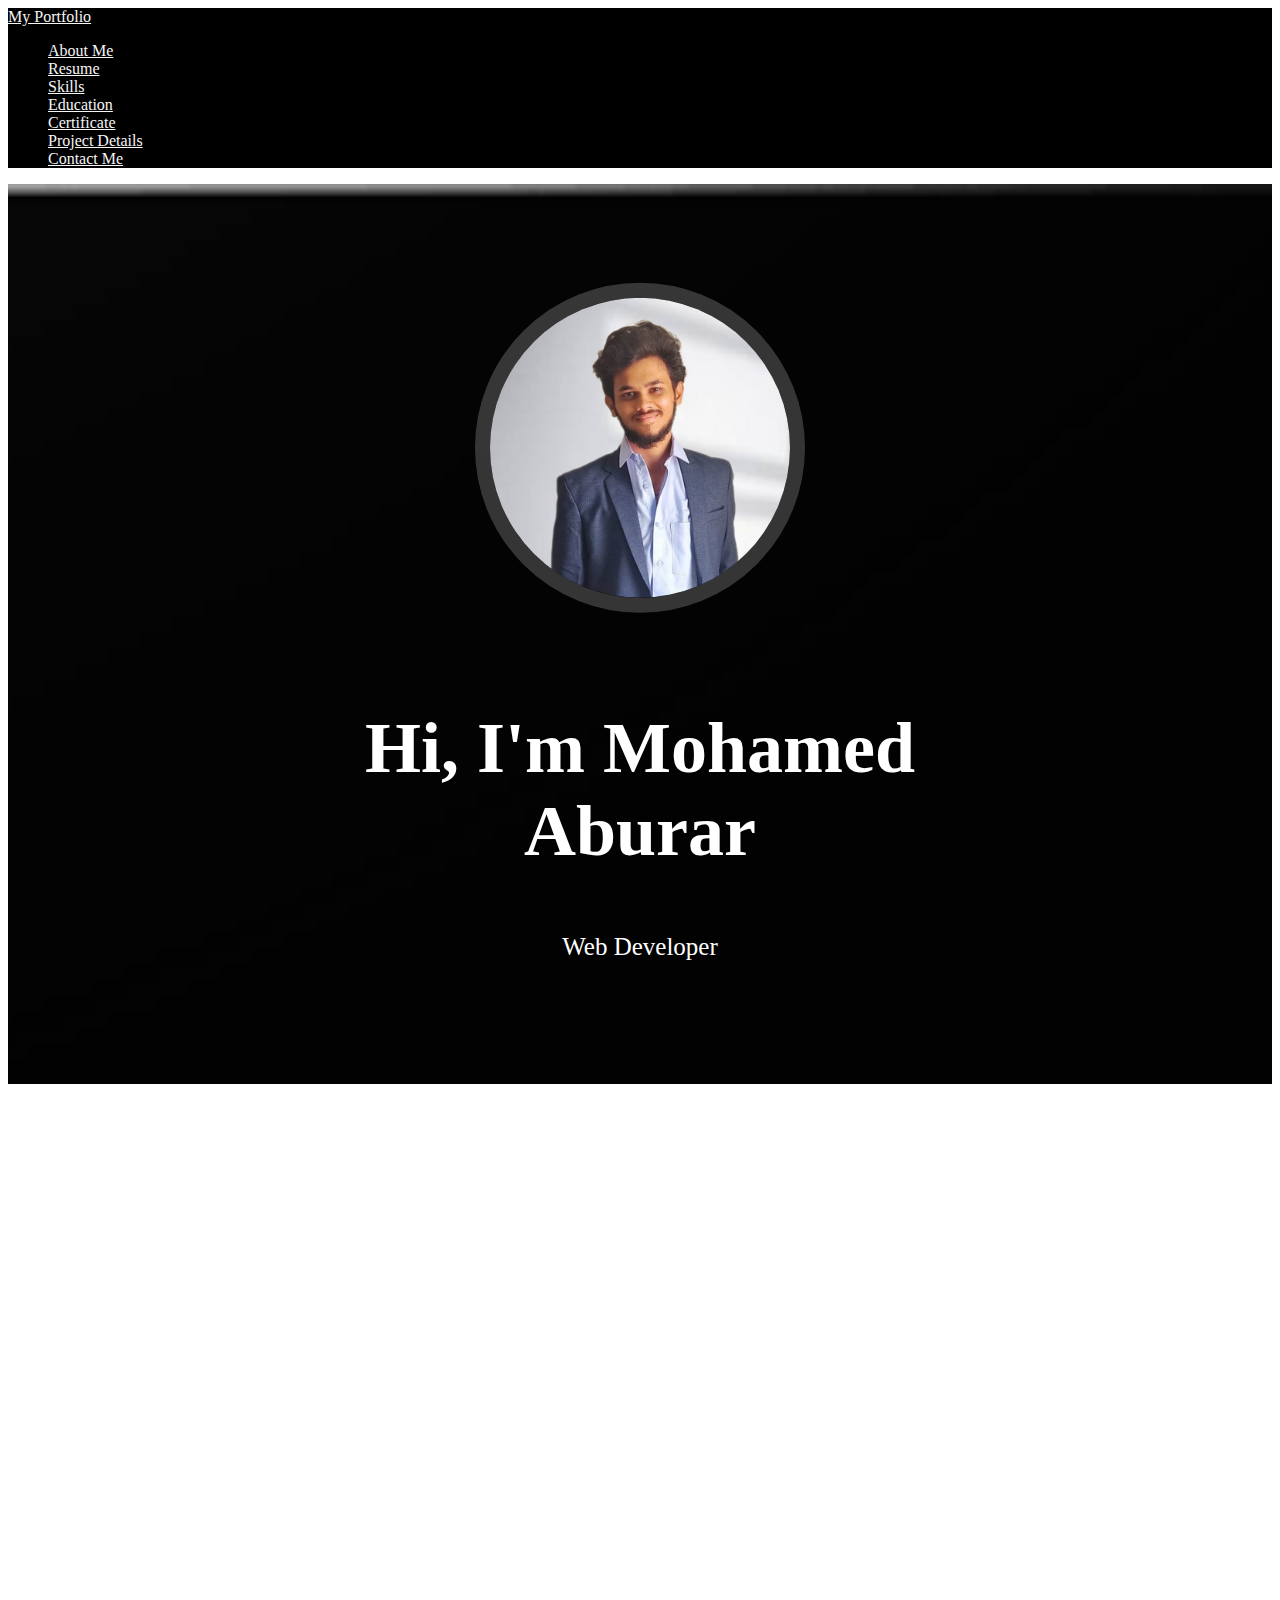
==== index.html @ e406ec16 "Add files via upload" ====
<!DOCTYPE html>
<html lang="en">

<head>
    <meta charset="UTF-8">
    <meta name="viewport" content="width=device-width, initial-scale=1.0">
    <title>My Portfolio</title>
    <link rel="stylesheet" href="./index.css">
    <link href="https://cdn.jsdelivr.net/npm/bootstrap@5.0.2/dist/css/bootstrap.min.css" rel="stylesheet"
        integrity="sha384-EVSTQN3/azprG1Anm3QDgpJLIm9Nao0Yz1ztcQTwFspd3yD65VohhpuuCOmLASjC" crossorigin="anonymous">
    <link rel="icon" href="./Images/Icon.jpg" alt="Icon">
</head>

<body>
    <!-- Nav Bar -->
    <nav class="navbar navbar-expand-lg fixed-top navbarScroll">
        <div class="container">
            <a class="navbar-brand" href="#home">My Portfolio</a>
            <div class="collapse navbar-collapse" id="navbarSupportedContent">
                <ul class="navbar-nav ms-auto">
                    <li class="nav-item">
                        <a class="nav-link" href="#about">About Me</a>
                    </li>
                    <li class="nav-item">
                        <a class="nav-link" href="#resume">Resume</a>
                    </li>
                    <li class="nav-item">
                        <a class="nav-link" href="#skills">Skills</a>
                    </li>
                    <li class="nav-item">
                        <a class="nav-link" href="#education">Education</a>
                    </li>
                    <li class="nav-item">
                        <a class="nav-link" href="#certificate">Certificate</a>
                    </li>
                    <li class="nav-item">
                        <a class="nav-link" href="#project">Project Details</a>
                    </li>
                    <li class="nav-item">
                        <a class="nav-link" href="#contact">Contact Me</a>
                    </li>
                </ul>
            </div>
        </div>
    </nav>

    <!-- Background -->
    <section class="bgimage" id="home">
        <div class="container-fluid">
            <div class="row">
                <div class="col-lg-12 col-md-12 col-sm-12 col-xs-12 hero-text">
                    <div>
                        <img class="img-fluid" src="Images/Profile pic.jpg" alt="Cover pic" />
                    </div>
                    <h2 class="hero_title">Hi, I'm Mohamed Aburar</h2>
                    <p>Web Developer</p>
                </div>
            </div>
        </div>
    </section>

    <!-- About -->
    <section id="about">
        <div class="container mt-4 pt-4">
            <h1 class="text-center">About Me</h1>
            <div class="row mt-4">
                <div class="col-lg-4">
                    <img src="./Images/Profile.jpg" class="imageAboutPage" alt="Profile">
                </div>
                <div class="col-lg-8" id="resume">
                    <p>
                        Hello! I'm<strong> Mohamed Aburar S</strong>, a recent graduate in Bachelor of Engineering in
                        Electrical and Electronics Engineering, Under Anna University. During my academic years, I
                        developed a strong interest in Web developement, which sparked my determination to pursue a
                        career in this dynamic field.
                        I bring fresh perspectives and a solid foundation in <strong>HTML, CSS, Bootstrap, JavaScript,
                            DOM, JQuery, Node.js, Express.js, React.js, PostgreSQL, RESTful API,OAuth and
                            DApps</strong>. I am eager to apply these skills in real-world settings and contribute to
                        innovative projects.
                        My approach to work is characterized by Integrity,adaptability driven by curiosity and a
                        proactive attitude toward problem-solving. I thrive in collaborative environments, where I value
                        teamwork and open communication to achieve shared goals.
                        For the learning side I aiming to stay updated with industry trends and best practices. I am
                        eager to contribute my enthusiasm and dedication to the company. I am open to opportunities that
                        allow me to learn, grow, and make a meaningful impact.
                        Thank you for taking the time to learn about me. I look forward to connecting and exploring how
                        my skills and enthusiasm can contribute to your team's success!</p>
                    <button onclick="downloadPDF()">
                        <p>Resume/CV</p>
                    </button>
                </div>
            </div>
    </section>


    <!-- Services -->
    <section id="skills">
        <div class="container mt-4 pt-4">
            <h1 class="text-center">Skills</h1>
            <div class="skill-set">
                <div class="equip">
                    <div class="process" style="--i:98;--clr:#00ff00;--bg-image:url('./Set/html.webp');">
                        <h3>98<span>%</span></h3>
                        <h4>HTML</h4>
                    </div>
                    <div class="process" style="--i:98;--clr:#00ff00;--bg-image:url('./Set/css.png');">
                        <h3>98<span>%</span></h3>
                        <h4>CSS</h4>
                    </div>
                    <div class="process" style="--i:95;--clr:#00ff00;--bg-image:url('./Set/js.png');">
                        <h3>95<span>%</span></h3>
                        <h4>JavaScript</h4>
                    </div>
                    <div class="process" style="--i:93;--clr:#00ff00;--bg-image:url('./Set/node.png');">
                        <h3>93<span>%</span></h3>
                        <h4>Node.Js</h4>
                    </div>
                    <div class="process" style="--i:93;--clr:#00ff00;--bg-image:url('./Set/express.png');">
                        <h3>93<span>%</span></h3>
                        <h4>Express.Js</h4>
                    </div>
                    <div class="process" style="--i:95;--clr:#00ff00;--bg-image:url('./Set/api.png');">
                        <h3>95<span>%</span></h3>
                        <h4>Rest API</h4>
                    </div>
                    <div class="process" style="--i:96;--clr:#00ff00;--bg-image:url('./Set/sql.png');">
                        <h3>96<span>%</span></h3>
                        <h4>PostgreSQL</h4>
                    </div>
                    <div class="process" style="--i:93;--clr:#00ff00;--bg-image:url('./Set/react.png');">
                        <h3>93<span>%</span></h3>
                        <h4>React.Js</h4>
                    </div>
                    <div class="process" style="--i:91;--clr:#00ff00;--bg-image:url('./Set/dapps.jpg');">
                        <h3>91<span>%</span></h3>
                        <h4>DApps</h4>
                    </div>
                    <div class="process" style="--i:75;--clr:#00ff00;--bg-image:url('./Set/c.png');">
                        <h3>75<span>%</span></h3>
                        <h4>C</h4>
                    </div>
                    <div class="process" style="--i:75;--clr:#00ff00;--bg-image:url('./Set/c++.png');">
                        <h3>75<span>%</span></h3>
                        <h4>C++</h4>
                    </div>
                    <div class="process" style="--i:75;--clr:#00ff00;--bg-image:url('./Set/python.jpg');">
                        <h3>75<span>%</span></h3>
                        <h4>Python</h4>
                    </div>
                </div>
            </div>
        </div>
    </section>

    <!-- Education -->
    <section id="education">
        <div class="container mt-4 pt-4">
            <h1 class="text-center">Education</h1>
            <div class="education-item">
                <h3>Bachelor of Engineering in Electrical and Electronics Engineering</h3>
                <p class="institution">SSM Institute of Engineering and Technology, Under Anna University</p>
                <p class="location">Dindigul, Tamil Nadu, 624 002.</p>
                <p class="dates">September 2020 – June 2024</p>
                <p class="percentage">CGPA: 7.7</p>
            </div>
            <div class="education-item">
                <h3>Higher Secondary School Certificate</h3>
                <p class="institution">St.Mary's Higher Secondary School</p>
                <p class="location">Dindigul, Tamil Nadu, 624 001.</p>
                <p class="dates">June 2019 – April 2020</p>
                <p class="percentage">Percentage: 62%</p>
            </div>
            <div class="education-item">
                <h3>Secondary School Leaving Certificate</h3>
                <p class="institution">St.Mary's Higher Secondary School</p>
                <p class="location">Dindigul, Tamil Nadu, 624 001.</p>
                <p class="dates">June 2017 – April 2018</p>
                <p class="percentage">Percentage: 80%</p>
            </div>
        </div>
    </section>

    <!--Certification-->
    <section id="certificate">
        <div class="container mt-3">
            <h1 class="text-center">Certificates</h1>
            <div class="tab">
                <div class="col-lg-4 mt-4">
                    <div class="card">
                        <div class="card-body">
                            <h4 class="tab-title">Full-Stack Web developement Course</h4>
                            <p class="title-set">Completed frontend and backend courses, including projects, during and
                                after the course.</p>
                        </div>
                    </div>
                </div>
                <div class="col-lg-4 mt-4">
                    <div class="card">
                        <div class="card-body">
                            <h4 class="tab-title"> Octonet Services Private Limited</h4>
                            <p class="title-set">Completed 1 month Web development Intership.</p>
                            <p class="title-set-val">1st March 2024 - 1st April 2024</p>
                        </div>
                    </div>
                </div>
                <div class="col-lg-4 mt-4">
                    <div class="card">
                        <div class="card-body">
                            <h4 class="tab-title">Futurik Technologies</h4>
                            <p class="title-set">Completed 15 days Full Stack development Intership.</p>
                            <p class="title-set-val">1st July 2023 - 15th July 2023</p>
                        </div>
                    </div>
                </div>
                <div class="col-lg-4 mt-4">
                    <div class="card">
                        <div class="card-body">
                            <h4 class="tab-title">Phoenix Softech</h4>
                            <p class="title-set">Completed 15 days Web development using Asp.Net Intership.</p>
                            <p class="title-set-val">27th July 2022 - 6th August 2022</p>
                        </div>
                    </div>
                </div>
                <div class="col-lg-4 mt-4">
                    <div class="card">
                        <div class="card-body">
                            <h4 class="tab-title">Hackathon Program</h4>
                            <p class="title-set">Certified as the 2nd prize winner in the hackathon held on April 9,
                                2022, at SSM Institute of Engineering and Technology</p>
                        </div>
                    </div>
                </div>
            </div>
        </div>
    </section>

    <!-- Project -->
    <section id="project">
        <div class="container mt-3">
            <h1 class="text-center">Project Details</h1>
            <div class="row">
                <div class="col-lg-4 mt-4">
                    <div class="card portfolioContent">
                        <img class="card-img-top" src="./Set/Portfolio.png" alt="portfolio" style="width:100%">
                        <div class="card-body">
                            <h4 class="card-title">Portfolio</h4>
                            <p class="card-text"> HTML, CSS and JavaScript</p>
                            <a href="" class="btn btn-success">Link</a>
                        </div>
                    </div>
                </div>
                <div class="col-lg-4 mt-4">
                    <div class="card portfolioContent">
                        <img class="card-img-top" src="./Set/Youtube Clone.png" alt="youtube-clone" style="width:100%">
                        <div class="card-body">
                            <h4 class="card-title">Youtube Clone:</h4>
                            <p class="card-text">HTML,CSS,DOM,JavaScript and React.Js</p>
                            <a href="https://github.com/MohamedAburar/YouTube-Clone" class="btn btn-success">Link</a>
                        </div>
                    </div>
                </div>
                <div class="col-lg-4 mt-4">
                    <div class="card portfolioContent">
                        <img class="card-img-top" src="./Set/Simon Game.png" alt="Card image" style="width:100%">
                        <div class="card-body">
                            <h4 class="card-title">Simon Game</h4>
                            <p class="card-text">HTML,CSS,JavaScript,Node.Js and Express.Js.</p>
                            <a href="https://github.com/MohamedAburar/Simon-Game" class="btn btn-success">Link</a>
                        </div>
                    </div>
                </div>
                <div class="col-lg-4 mt-4">
                    <div class="card portfolioContent">
                        <img class="card-img-top" src="./Set/QR code.png" alt="Card image" style="width:100%">
                        <div class="card-body">
                            <h4 class="card-title">QR Code Generator</h4>
                            <p class="card-text">HTML,CSS,JavaScript and Node.Js.</p>
                            <a href="https://github.com/MohamedAburar/QR-Scanner" class="btn btn-success">Link</a>
                        </div>
                    </div>
                </div>
                <div class="col-lg-4 mt-4">
                    <div class="card portfolioContent">
                        <img class="card-img-top" src="./Set/Landing Page.png" alt="Card image" style="width:100%">
                        <div class="card-body">
                            <h4 class="card-title">Landing Page:</h4>
                            <p class="card-text">HTML and CSS.</p>
                            <a href="https://github.com/MohamedAburar/Landing-Page" class="btn btn-success">Link</a>
                        </div>
                    </div>
                </div>
                <div class="col-lg-4 mt-4">
                    <div class="card portfolioContent">
                        <img class="card-img-top" src="./Set/To-do List.png" alt="Card image" style="width:100%">
                        <div class="card-body">
                            <h4 class="card-title">To-Do List Maker</h4>
                            <p class="card-text">HTML,CSS,JavaScript and DOM.</p>
                            <a href="https://github.com/MohamedAburar/To-Do-List" class="btn btn-success">Link</a>
                        </div>
                    </div>
                </div>
            </div>
    </section>


    <!-- Contact -->
    <section id="contact">
        <div class="container mt-3 contactContent">
            <h1 class="text-center">Contact Me</h1>
            <div class="row mt-4" id="file">
                <div class="col-lg-6" id="values">
                    <span>
                        <svg xmlns="http://www.w3.org/2000/svg" width="30" height="30" fill="currentColor"
                            class="bi bi-person-rolodex" viewBox="0 0 16 16">
                            <path d="M8 9.05a2.5 2.5 0 1 0 0-5 2.5 2.5 0 0 0 0 5" />
                            <path
                                d="M1 1a1 1 0 0 0-1 1v11a1 1 0 0 0 1 1h.5a.5.5 0 0 0 .5-.5.5.5 0 0 1 1 0 .5.5 0 0 0 .5.5h9a.5.5 0 0 0 .5-.5.5.5 0 0 1 1 0 .5.5 0 0 0 .5.5h.5a1 1 0 0 0 1-1V3a1 1 0 0 0-1-1H6.707L6 1.293A1 1 0 0 0 5.293 1zm0 1h4.293L6 2.707A1 1 0 0 0 6.707 3H15v10h-.085a1.5 1.5 0 0 0-2.4-.63C11.885 11.223 10.554 10 8 10c-2.555 0-3.886 1.224-4.514 2.37a1.5 1.5 0 0 0-2.4.63H1z" />
                        </svg>
                        <p>S.Mohamed Aburar</p>
                    </span>
                    <span><svg xmlns="http://www.w3.org/2000/svg" width="30" height="30" fill="currentColor"
                            class="bi bi-geo-alt" viewBox="0 0 16 16">
                            <path
                                d="M12.166 8.94c-.524 1.062-1.234 2.12-1.96 3.07A32 32 0 0 1 8 14.58a32 32 0 0 1-2.206-2.57c-.726-.95-1.436-2.008-1.96-3.07C3.304 7.867 3 6.862 3 6a5 5 0 0 1 10 0c0 .862-.305 1.867-.834 2.94M8 16s6-5.686 6-10A6 6 0 0 0 2 6c0 4.314 6 10 6 10" />
                            <path d="M8 8a2 2 0 1 1 0-4 2 2 0 0 1 0 4m0 1a3 3 0 1 0 0-6 3 3 0 0 0 0 6" />
                        </svg>
                        <p>No.7,Maramadi road,<br />Vedasandur,<br />Dindigul, 624710.</p>
                    </span>
                    <span><svg xmlns="http://www.w3.org/2000/svg" width="30" height="30" fill="currentColor"
                            class="bi bi-envelope" viewBox="0 0 16 16">
                            <path
                                d="M0 4a2 2 0 0 1 2-2h12a2 2 0 0 1 2 2v8a2 2 0 0 1-2 2H2a2 2 0 0 1-2-2zm2-1a1 1 0 0 0-1 1v.217l7 4.2 7-4.2V4a1 1 0 0 0-1-1zm13 2.383-4.708 2.830L15 11.105zm-.034 6.876-5.64-3.471L8 9.583l-1.326-.795-5.64 3.47A1 1 0 0 0 2 13h12a1 1 0 0 0 .966-.741M1 11.105l4.708-2.897L1 5.383z" />
                        </svg><a href="mailto:mohamedaburar2323@gmail.com" style="text-decoration: none;">
                            <p>mohamedaburar2323@gmail.com</p>
                        </a></span>
                    <span><svg xmlns="http://www.w3.org/2000/svg" width="30" height="30" fill="currentColor"
                            class="bi bi-telephone" viewBox="0 0 16 16">
                            <path
                                d="M3.654 1.328a.678.678 0 0 0-1.015-.063L1.605 2.3c-.483.484-.661 1.169-.45 1.77a17.6 17.6 0 0 0 4.168 6.608 17.6 17.6 0 0 0 6.608 4.168c.601.211 1.286.033 1.77-.45l1.034-1.034a.678.678 0 0 0-.063-1.015l-2.307-1.794a.68.68 0 0 0-.58-.122l-2.19.547a1.75 1.75 0 0 1-1.657-.459L5.482 8.062a1.75 1.75 0 0 1-.46-1.657l.548-2.19a.68.68 0 0 0-.122-.58zM1.884.511a1.745 1.745 0 0 1 2.612.163L6.29 2.98c.329.423.445.974.315 1.494l-.547 2.19a.68.68 0 0 0 .178.643l2.457 2.457a.68.68 0 0 0 .644.178l2.189-.547a1.75 1.75 0 0 1 1.494.315l2.306 1.794c.829.645.905 1.87.163 2.611l-1.034 1.034c-.74.74-1.846 1.065-2.877.702a18.6 18.6 0 0 1-7.01-4.42 18.6 18.6 0 0 1-4.42-7.009c-.362-1.03-.037-2.137.703-2.877z" />
                        </svg>
                        <p>+91 9566998332</p>
                    </span>
                    <a href="https://www.linkedin.com/in/mohamed-aburar-b85a72288"><svg xmlns="http://www.w3.org/2000/svg" width="35" height="35" fill="currentColor" class="bi bi-linkedin" viewBox="0 0 16 16">
                        <path d="M0 1.146C0 .513.526 0 1.175 0h13.65C15.474 0 16 .513 16 1.146v13.708c0 .633-.526 1.146-1.175 1.146H1.175C.526 16 0 15.487 0 14.854zm4.943 12.248V6.169H2.542v7.225zm-1.2-8.212c.837 0 1.358-.554 1.358-1.248-.015-.709-.52-1.248-1.342-1.248S2.4 3.226 2.4 3.934c0 .694.521 1.248 1.327 1.248zm4.908 8.212V9.359c0-.216.016-.432.08-.586.173-.431.568-.878 1.232-.878.869 0 1.216.662 1.216 1.634v3.865h2.401V9.25c0-2.22-1.184-3.252-2.764-3.252-1.274 0-1.845.7-2.165 1.193v.025h-.016l.016-.025V6.169h-2.4c.03.678 0 7.225 0 7.225z"/>
                      </svg></a>
                    <a href="https://github.com/MohamedAburar"><svg xmlns="http://www.w3.org/2000/svg" width="35" height="35" fill="currentColor" class="bi bi-github" viewBox="0 0 16 16">
                        <path d="M8 0C3.58 0 0 3.58 0 8c0 3.54 2.29 6.53 5.47 7.59.4.07.55-.17.55-.38 0-.19-.01-.82-.01-1.49-2.01.37-2.53-.49-2.69-.94-.09-.23-.48-.94-.82-1.13-.28-.15-.68-.52-.01-.53.63-.01 1.08.58 1.23.82.72 1.21 1.87.87 2.33.66.07-.52.28-.87.51-1.07-1.78-.2-3.64-.89-3.64-3.95 0-.87.31-1.59.82-2.15-.08-.2-.36-1.02.08-2.12 0 0 .67-.21 2.2.82.64-.18 1.32-.27 2-.27s1.36.09 2 .27c1.53-1.04 2.2-.82 2.2-.82.44 1.1.16 1.92.08 2.12.51.56.82 1.27.82 2.15 0 3.07-1.87 3.75-3.65 3.95.29.25.54.73.54 1.48 0 1.07-.01 1.93-.01 2.2 0 .21.15.46.55.38A8.01 8.01 0 0 0 16 8c0-4.42-3.58-8-8-8"/>
                      </svg></a>
                </div>
                <div class="col-lg-6">
                    <form>
                        <input type="text" class="form-control form-control-lg" placeholder="Name">
                        <input type="email" class="form-control mt-3" placeholder="Email">
                        <input type="text" class="form-control mt-3" placeholder="Subject">
                        <div class="mb-3 mt-3">
                            <textarea class="form-control" rows="5" id="comment" name="text"
                                placeholder="Details"></textarea>
                        </div>
                    </form>
                    <button type="button" class="btn btn-success mt-3">Contact Me</button>

                </div>

            </div>
        </div>
    </section>



    <script src="./index.js" charset="utf-8"></script>
</body>

</html>
---- index.css ----
/* General CSS */
.text-center{
    background-color: #000000;
    color: whitesmoke;
}
section {
    opacity: 0;
    transform: translateY(20px);
    transition: opacity 1s ease-out, transform 1s ease-out;
}

section.in-view {
    opacity: 1;
    transform: translateY(0);
}


/* Nav-Bar */
.navbar a:hover{
    color: red;
}


/* Background */
.bgimage {
    height:100vh;
    background: url('./Set/Background.png');
    background-size:cover;
    background-position: center;
    position:relative;
}
.img-fluid{
    height: 300px;
    width: 300px;
    border-radius: 50%;
    margin-bottom: 30px;
    border: 15px solid rgba(256, 256, 256, .2);
}
.row p{
    font-size: 25px;
}
.col-lg-8 p{
    font-size: 23px;
}

.fixed-top{
    background-color: black;
}
.container a{
    color: whitesmoke;
}
#values span{
    font-size: 35px;
}
.hero_title {
    font-size: 4.5rem;
}
.hero_desc {
    font-size: 2rem;
}
.hero-text {
    text-align: center;
    position: absolute;
    top: 50%;
    left: 50%;
    transform: translate(-50%, -50%);
    color: white;
}
.imageAboutPage {
    width: 100%;
}

button{
    background:linear-gradient(45deg, #ff6f00, #ffb300);
}
button:hover{
    background: linear-gradient(45deg, #2b2d42, #8d99ae);
}
button p{
    font-weight: 1000;
    margin: 0%;
    color: black;
}
button:hover p{
    color: white;
}


/* Skills*/
#skills{
    margin: auto;
    padding: 0;
    box-sizing: border-box;
}
.skill-set{
    display: flex;
    justify-content: center;
    align-items: center;
    margin-top: 25px;
}
.equip{
    position: relative;
    display: flex;
    justify-content: center;
    align-items: center;
    flex-wrap: wrap; 
    gap: 100px;
}
.equip .process{
    position: relative;
    width: 200px;
    height: 200px;
    border-radius: 50%;
    background: #444 linear-gradient(to right,transparent 50%, var(--clr) 0);
}
.equip .process img{
    position: absolute;
    top: 100%;
    left: 50%;
}
.equip .process h3{
    position: absolute;
    left: 74px;
    font-size: 2.5em;
    z-index: 1;
    font-weight: 500;
}
.equip .process h3 span{
    font-size: 0.65em;
    font-weight: 400;
}
.equip .process h4{
    position: absolute;
    top: 250px;
    left: 100px;
    transform: translate(-50%);
    z-index: 1;
    font-weight: 500;
    color: black;
    text-transform: uppercase
}
.equip .process::before{
    content: '';
    display: block;
    height: 100%;
    margin-left: 50%;
    transform-origin: left;
    border-radius: 0 100% 100% 0/50%;
}
.equip .process::after{
   content: '';
    position: absolute;
    inset: 10px;
    border-radius: 50%;
    background-image: var(--bg-image);
    background-size: cover;
    background-position: center;
    background-repeat: no-repeat;
}
.equip .process::before{
    background: var(--clr);
    transform: rotate(calc(((var(--i) - 50) * 0.01turn)));
}


/* Edcation */
#education{
    margin: 100px;
    margin-bottom: auto;
    padding: 0%;
    box-sizing: border-box;
}
.education-item {
    margin: 50px;
    padding: 25px;
    border: 2px solid black;
    background: rgb(238, 235, 235);
}
.education-item:hover{
    padding: 20px;
    border: 3px solid black; 
    border-radius: 8px;
    background: ghostwhite; 
    box-shadow: 0 10px 10px 4px black;
}
.education-item h3 {
    margin: 0;
    color: black;
}
.institution {
    font-weight: bold;
    color: #333;
    margin-top: 20px;
    margin-bottom: 0%;
}
.location {
    color: #333;
    font-weight: 600;
    margin: 0%;
}
.percentage{
    margin: 0%;
    margin-top: -15px;
    font-weight: 700;
}
 

/* Certificate*/
.tab{
    display: flex;
    flex-wrap: wrap;
    align-items: center;
}
.tab .card{
    box-sizing: border-box;
    border: 2px solid black;
    height: 200px;
    width: 300px;
    margin:25px;
}
.tab .card:hover{
    height: 215px;
    width: 315px;
    background-color: black;
}
.tab-title{
    font-weight: 600;
    text-align: center;
}
.tab .card:hover .tab-title{
    font-weight: 900;
    color: white;
}
.title-set{
    font-size: small;
    margin-top: 15px;
    text-align: center;
}
.tab .card:hover .title-set{
    font-size: 20px;
color: white;
}
.title-set-val{
    font-size: smaller;
    text-align: center;
}
.tab .card:hover .title-set-val{
    font-size: 15px;
    color: white;
}


/* Project */
.row .card{
    width: 350px;
    height: 370px;
    margin: 20px;
}
.card-title{
    text-align: center;
}
.card-body a{
    text-align: center;
    display: inherit;
    margin-left: 130px;
    margin-right: 130px;
    background: linear-gradient(45deg, #6a11cb, #2575fc);
}
.card-body a:hover{
    background:#000000;
}


/* Contact*/
#file{
    padding: 10px;
    margin: 0%;
    display: flex;
    flex-wrap: wrap;
}
#file span{
    display: flex;
    flex-wrap: wrap;
}
#file p{
    margin-left: 15px;
}
#file a{
    color: #000000;
    text-underline-offset: unset;
    font-size: 15px;
}
#file button{
    color: #000000;
    background: greenyellow;
}
#file button:hover{
    color: white;
    background: red;
}
#values p {
    font-size: 25px;
}
#values a{
    margin: 10px;
}
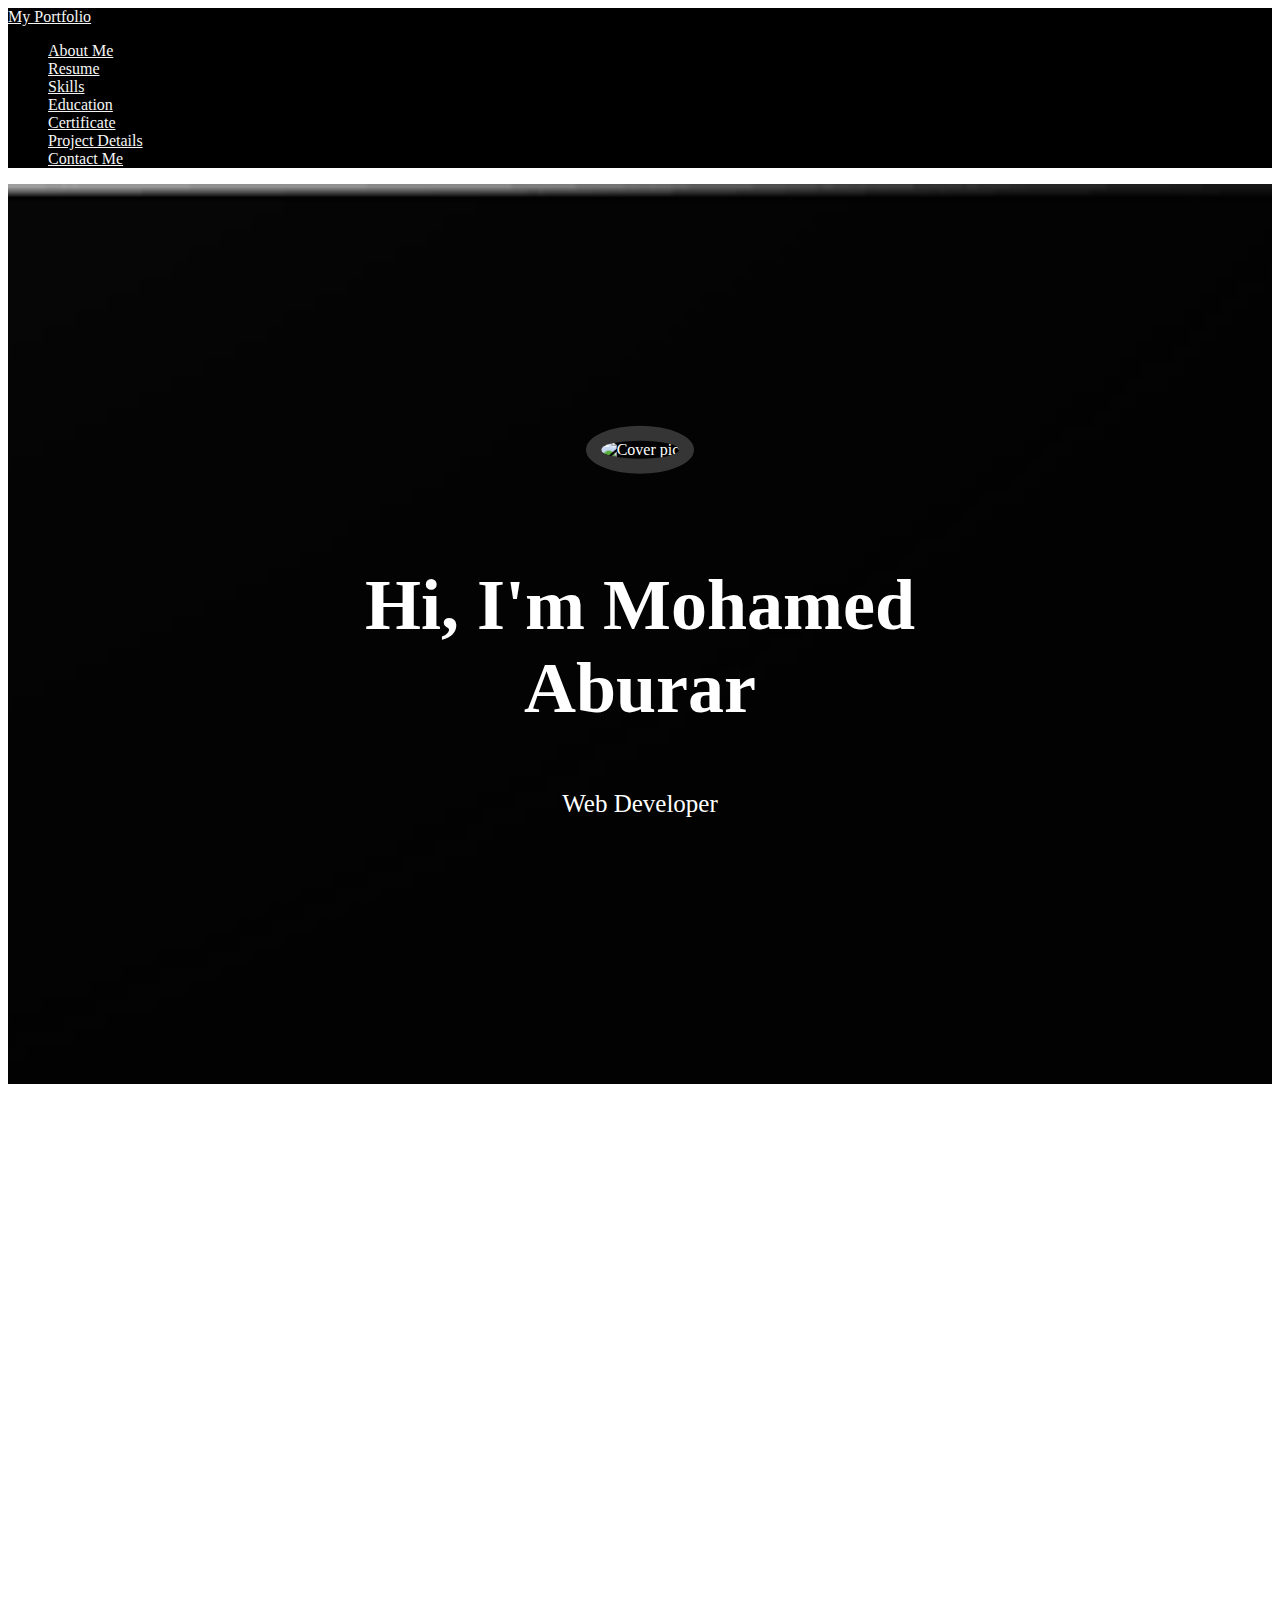
==== commit 267c0e2c: "Update index.html" ====
--- a/index.html
+++ b/index.html
@@ -50,7 +50,7 @@
             <div class="row">
                 <div class="col-lg-12 col-md-12 col-sm-12 col-xs-12 hero-text">
                     <div>
-                        <img class="img-fluid" src="Images/Profile pic.jpg" alt="Cover pic" />
+                        <img class="img-fluid" src="./Images/WhatsApp Image 2024-07-30 at 19.18.31_7fd92a85.jpg" alt="Cover pic" />
                     </div>
                     <h2 class="hero_title">Hi, I'm Mohamed Aburar</h2>
                     <p>Web Developer</p>
@@ -230,6 +230,14 @@
                         </div>
                     </div>
                 </div>
+                <div class="col-lg-4 mt-4">
+                    <div class="card">
+                        <div class="card-body">
+                            <h4 class="tab-title">Sunshiv Electronic Solution</h4>
+                            <p class="title-set">Certified in hands-on training for industrial embedded C programming</p>
+                        </div>
+                    </div>
+                </div>
             </div>
         </div>
     </section>
@@ -238,14 +246,14 @@
     <section id="project">
         <div class="container mt-3">
             <h1 class="text-center">Project Details</h1>
-            <div class="row">
+            <div class="pro">
                 <div class="col-lg-4 mt-4">
                     <div class="card portfolioContent">
                         <img class="card-img-top" src="./Set/Portfolio.png" alt="portfolio" style="width:100%">
                         <div class="card-body">
                             <h4 class="card-title">Portfolio</h4>
                             <p class="card-text"> HTML, CSS and JavaScript</p>
-                            <a href="" class="btn btn-success">Link</a>
+                            <a href="https://github.com/MohamedAburar/Personal-Portfolio" class="btn btn-success">Link</a>
                         </div>
                     </div>
                 </div>
@@ -269,6 +277,9 @@
                         </div>
                     </div>
                 </div>
+            </div>
+            <br />
+            <div class="pro">
                 <div class="col-lg-4 mt-4">
                     <div class="card portfolioContent">
                         <img class="card-img-top" src="./Set/QR code.png" alt="Card image" style="width:100%">
@@ -330,22 +341,26 @@
                             class="bi bi-envelope" viewBox="0 0 16 16">
                             <path
                                 d="M0 4a2 2 0 0 1 2-2h12a2 2 0 0 1 2 2v8a2 2 0 0 1-2 2H2a2 2 0 0 1-2-2zm2-1a1 1 0 0 0-1 1v.217l7 4.2 7-4.2V4a1 1 0 0 0-1-1zm13 2.383-4.708 2.830L15 11.105zm-.034 6.876-5.64-3.471L8 9.583l-1.326-.795-5.64 3.47A1 1 0 0 0 2 13h12a1 1 0 0 0 .966-.741M1 11.105l4.708-2.897L1 5.383z" />
-                        </svg><a href="mailto:mohamedaburar2323@gmail.com" style="text-decoration: none;">
-                            <p>mohamedaburar2323@gmail.com</p>
+                        </svg><a  href="mailto:mohamedaburar2323@gmail.com" style="text-decoration: none;" >
+                            <p style="font-size: 23px;">mohamedaburar2323@gmail.com</p>
                         </a></span>
                     <span><svg xmlns="http://www.w3.org/2000/svg" width="30" height="30" fill="currentColor"
                             class="bi bi-telephone" viewBox="0 0 16 16">
                             <path
                                 d="M3.654 1.328a.678.678 0 0 0-1.015-.063L1.605 2.3c-.483.484-.661 1.169-.45 1.77a17.6 17.6 0 0 0 4.168 6.608 17.6 17.6 0 0 0 6.608 4.168c.601.211 1.286.033 1.77-.45l1.034-1.034a.678.678 0 0 0-.063-1.015l-2.307-1.794a.68.68 0 0 0-.58-.122l-2.19.547a1.75 1.75 0 0 1-1.657-.459L5.482 8.062a1.75 1.75 0 0 1-.46-1.657l.548-2.19a.68.68 0 0 0-.122-.58zM1.884.511a1.745 1.745 0 0 1 2.612.163L6.29 2.98c.329.423.445.974.315 1.494l-.547 2.19a.68.68 0 0 0 .178.643l2.457 2.457a.68.68 0 0 0 .644.178l2.189-.547a1.75 1.75 0 0 1 1.494.315l2.306 1.794c.829.645.905 1.87.163 2.611l-1.034 1.034c-.74.74-1.846 1.065-2.877.702a18.6 18.6 0 0 1-7.01-4.42 18.6 18.6 0 0 1-4.42-7.009c-.362-1.03-.037-2.137.703-2.877z" />
-                        </svg>
-                        <p>+91 9566998332</p>
+                        </svg><a href="9566998332" style="text-decoration: none;"><p>+91 9566998332</p></a>
                     </span>
-                    <a href="https://www.linkedin.com/in/mohamed-aburar-b85a72288"><svg xmlns="http://www.w3.org/2000/svg" width="35" height="35" fill="currentColor" class="bi bi-linkedin" viewBox="0 0 16 16">
-                        <path d="M0 1.146C0 .513.526 0 1.175 0h13.65C15.474 0 16 .513 16 1.146v13.708c0 .633-.526 1.146-1.175 1.146H1.175C.526 16 0 15.487 0 14.854zm4.943 12.248V6.169H2.542v7.225zm-1.2-8.212c.837 0 1.358-.554 1.358-1.248-.015-.709-.52-1.248-1.342-1.248S2.4 3.226 2.4 3.934c0 .694.521 1.248 1.327 1.248zm4.908 8.212V9.359c0-.216.016-.432.08-.586.173-.431.568-.878 1.232-.878.869 0 1.216.662 1.216 1.634v3.865h2.401V9.25c0-2.22-1.184-3.252-2.764-3.252-1.274 0-1.845.7-2.165 1.193v.025h-.016l.016-.025V6.169h-2.4c.03.678 0 7.225 0 7.225z"/>
-                      </svg></a>
-                    <a href="https://github.com/MohamedAburar"><svg xmlns="http://www.w3.org/2000/svg" width="35" height="35" fill="currentColor" class="bi bi-github" viewBox="0 0 16 16">
-                        <path d="M8 0C3.58 0 0 3.58 0 8c0 3.54 2.29 6.53 5.47 7.59.4.07.55-.17.55-.38 0-.19-.01-.82-.01-1.49-2.01.37-2.53-.49-2.69-.94-.09-.23-.48-.94-.82-1.13-.28-.15-.68-.52-.01-.53.63-.01 1.08.58 1.23.82.72 1.21 1.87.87 2.33.66.07-.52.28-.87.51-1.07-1.78-.2-3.64-.89-3.64-3.95 0-.87.31-1.59.82-2.15-.08-.2-.36-1.02.08-2.12 0 0 .67-.21 2.2.82.64-.18 1.32-.27 2-.27s1.36.09 2 .27c1.53-1.04 2.2-.82 2.2-.82.44 1.1.16 1.92.08 2.12.51.56.82 1.27.82 2.15 0 3.07-1.87 3.75-3.65 3.95.29.25.54.73.54 1.48 0 1.07-.01 1.93-.01 2.2 0 .21.15.46.55.38A8.01 8.01 0 0 0 16 8c0-4.42-3.58-8-8-8"/>
-                      </svg></a>
+                    <a href="https://www.linkedin.com/in/mohamed-aburar-b85a72288" class="links"><svg
+                            xmlns="http://www.w3.org/2000/svg" width="35" height="35" fill="currentColor"
+                            class="bi bi-linkedin" viewBox="0 0 16 16">
+                            <path
+                                d="M0 1.146C0 .513.526 0 1.175 0h13.65C15.474 0 16 .513 16 1.146v13.708c0 .633-.526 1.146-1.175 1.146H1.175C.526 16 0 15.487 0 14.854zm4.943 12.248V6.169H2.542v7.225zm-1.2-8.212c.837 0 1.358-.554 1.358-1.248-.015-.709-.52-1.248-1.342-1.248S2.4 3.226 2.4 3.934c0 .694.521 1.248 1.327 1.248zm4.908 8.212V9.359c0-.216.016-.432.08-.586.173-.431.568-.878 1.232-.878.869 0 1.216.662 1.216 1.634v3.865h2.401V9.25c0-2.22-1.184-3.252-2.764-3.252-1.274 0-1.845.7-2.165 1.193v.025h-.016l.016-.025V6.169h-2.4c.03.678 0 7.225 0 7.225z" />
+                        </svg></a>
+                    <a href="https://github.com/MohamedAburar" class="links"><svg xmlns="http://www.w3.org/2000/svg" width="35"
+                            height="35" fill="currentColor" class="bi bi-github" viewBox="0 0 16 16">
+                            <path
+                                d="M8 0C3.58 0 0 3.58 0 8c0 3.54 2.29 6.53 5.47 7.59.4.07.55-.17.55-.38 0-.19-.01-.82-.01-1.49-2.01.37-2.53-.49-2.69-.94-.09-.23-.48-.94-.82-1.13-.28-.15-.68-.52-.01-.53.63-.01 1.08.58 1.23.82.72 1.21 1.87.87 2.33.66.07-.52.28-.87.51-1.07-1.78-.2-3.64-.89-3.64-3.95 0-.87.31-1.59.82-2.15-.08-.2-.36-1.02.08-2.12 0 0 .67-.21 2.2.82.64-.18 1.32-.27 2-.27s1.36.09 2 .27c1.53-1.04 2.2-.82 2.2-.82.44 1.1.16 1.92.08 2.12.51.56.82 1.27.82 2.15 0 3.07-1.87 3.75-3.65 3.95.29.25.54.73.54 1.48 0 1.07-.01 1.93-.01 2.2 0 .21.15.46.55.38A8.01 8.01 0 0 0 16 8c0-4.42-3.58-8-8-8" />
+                        </svg></a>
                 </div>
                 <div class="col-lg-6">
                     <form>
@@ -358,16 +373,10 @@
                         </div>
                     </form>
                     <button type="button" class="btn btn-success mt-3">Contact Me</button>
-
-                </div>
-
-            </div>
-        </div>
-    </section>
-
-
-
+                </div>
+            </div>
+        </div>
+    </section>
     <script src="./index.js" charset="utf-8"></script>
 </body>
-
-</html>+</html>
--- a/index.css
+++ b/index.css
@@ -112,6 +112,7 @@
     height: 200px;
     border-radius: 50%;
     background: #444 linear-gradient(to right,transparent 50%, var(--clr) 0);
+    margin-bottom: 85px;
 }
 .equip .process img{
     position: absolute;
@@ -164,12 +165,6 @@
 
 
 /* Edcation */
-#education{
-    margin: 100px;
-    margin-bottom: auto;
-    padding: 0%;
-    box-sizing: border-box;
-}
 .education-item {
     margin: 50px;
     padding: 25px;
@@ -210,6 +205,7 @@
     display: flex;
     flex-wrap: wrap;
     align-items: center;
+    justify-content: center;
 }
 .tab .card{
     box-sizing: border-box;
@@ -217,6 +213,8 @@
     height: 200px;
     width: 300px;
     margin:25px;
+    align-items: center;
+    justify-content: center;
 }
 .tab .card:hover{
     height: 215px;
@@ -251,10 +249,18 @@
 
 
 /* Project */
-.row .card{
-    width: 350px;
+.pro{
+    display: flex;
+    flex-wrap: wrap;
+    align-items: center;
+    justify-content: center;
+}
+.pro .card{
+    width: 335px;
     height: 370px;
     margin: 20px;
+    align-items: center;
+    justify-content: center;
 }
 .card-title{
     text-align: center;
@@ -301,6 +307,7 @@
 #values p {
     font-size: 25px;
 }
-#values a{
-    margin: 10px;
-}
+.links svg{
+    margin: 5px;
+    margin-bottom: 10px;
+}
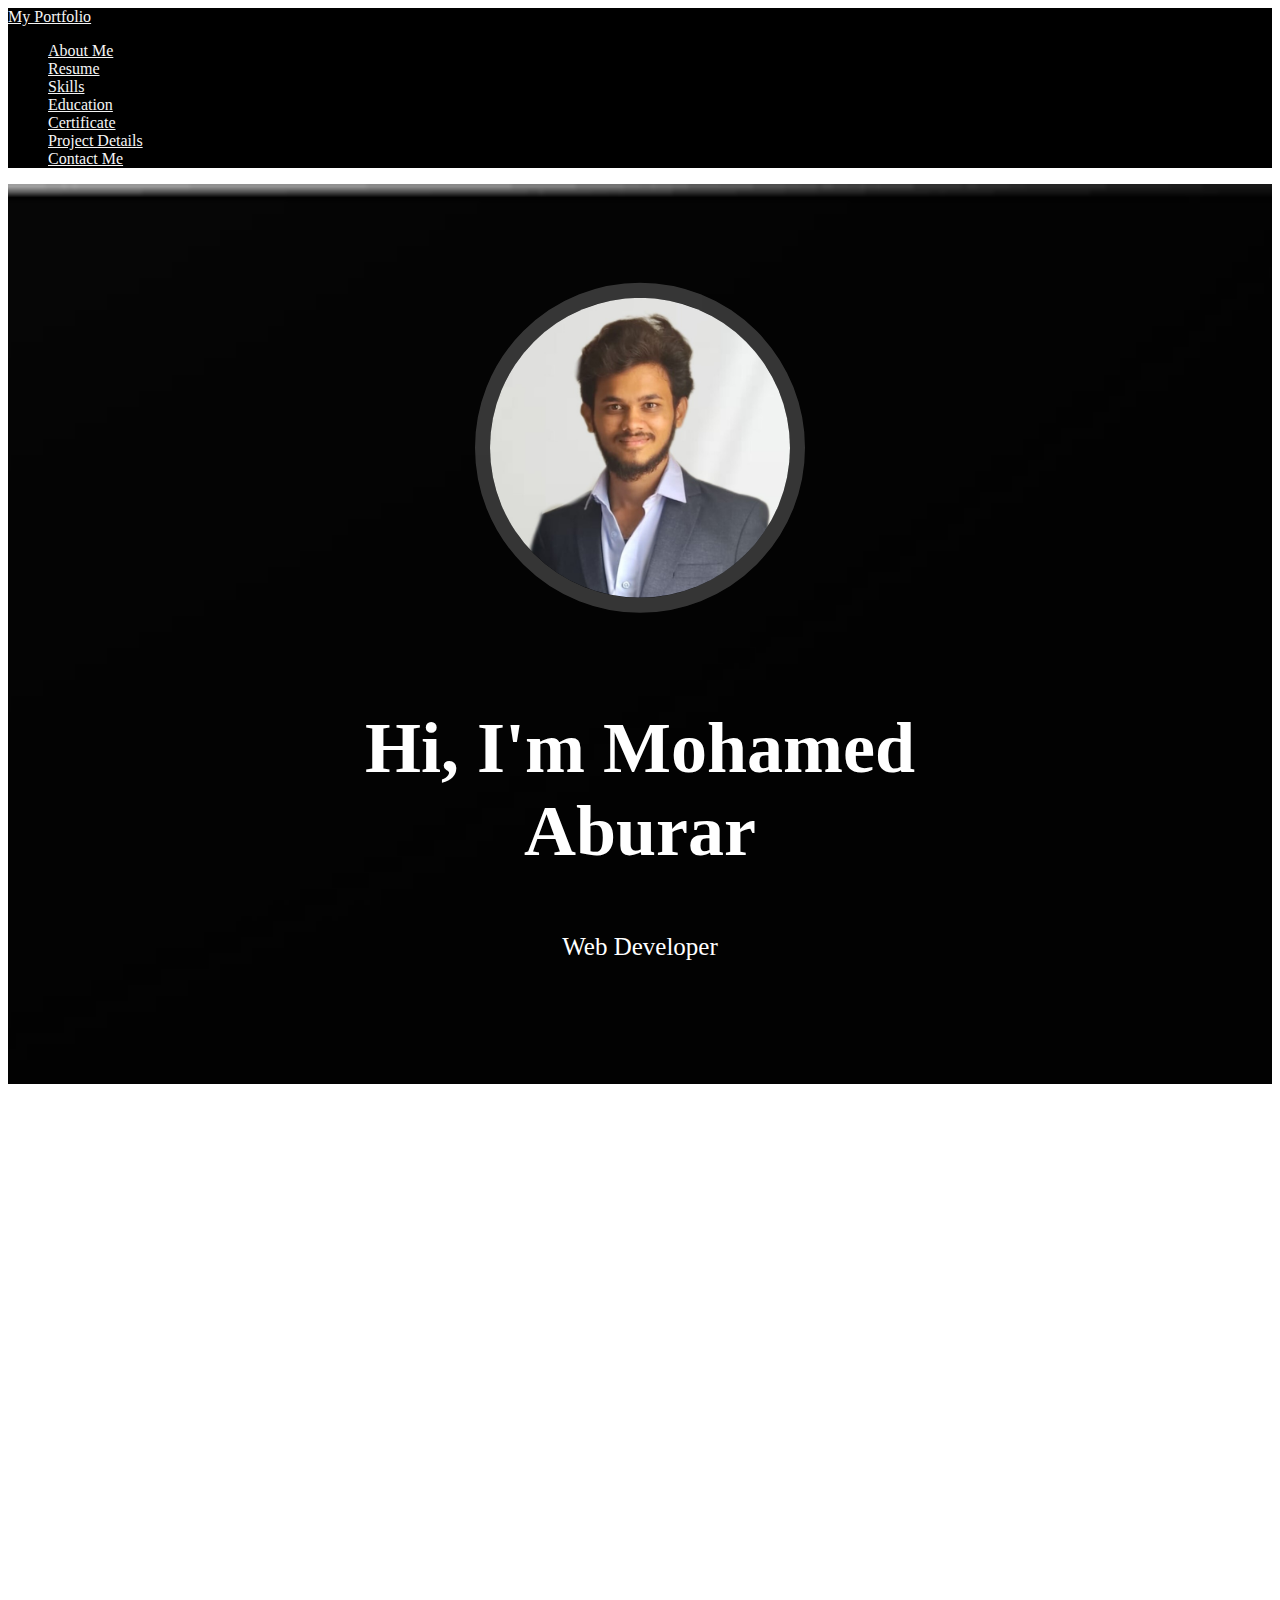
==== commit e8cb423f: "Update index.html" ====
--- a/index.html
+++ b/index.html
@@ -50,7 +50,7 @@
             <div class="row">
                 <div class="col-lg-12 col-md-12 col-sm-12 col-xs-12 hero-text">
                     <div>
-                        <img class="img-fluid" src="./Images/WhatsApp Image 2024-07-30 at 19.18.31_7fd92a85.jpg" alt="Cover pic" />
+                        <img class="img-fluid" src="./Images/Profile pic.jpg" alt="Cover pic" />
                     </div>
                     <h2 class="hero_title">Hi, I'm Mohamed Aburar</h2>
                     <p>Web Developer</p>
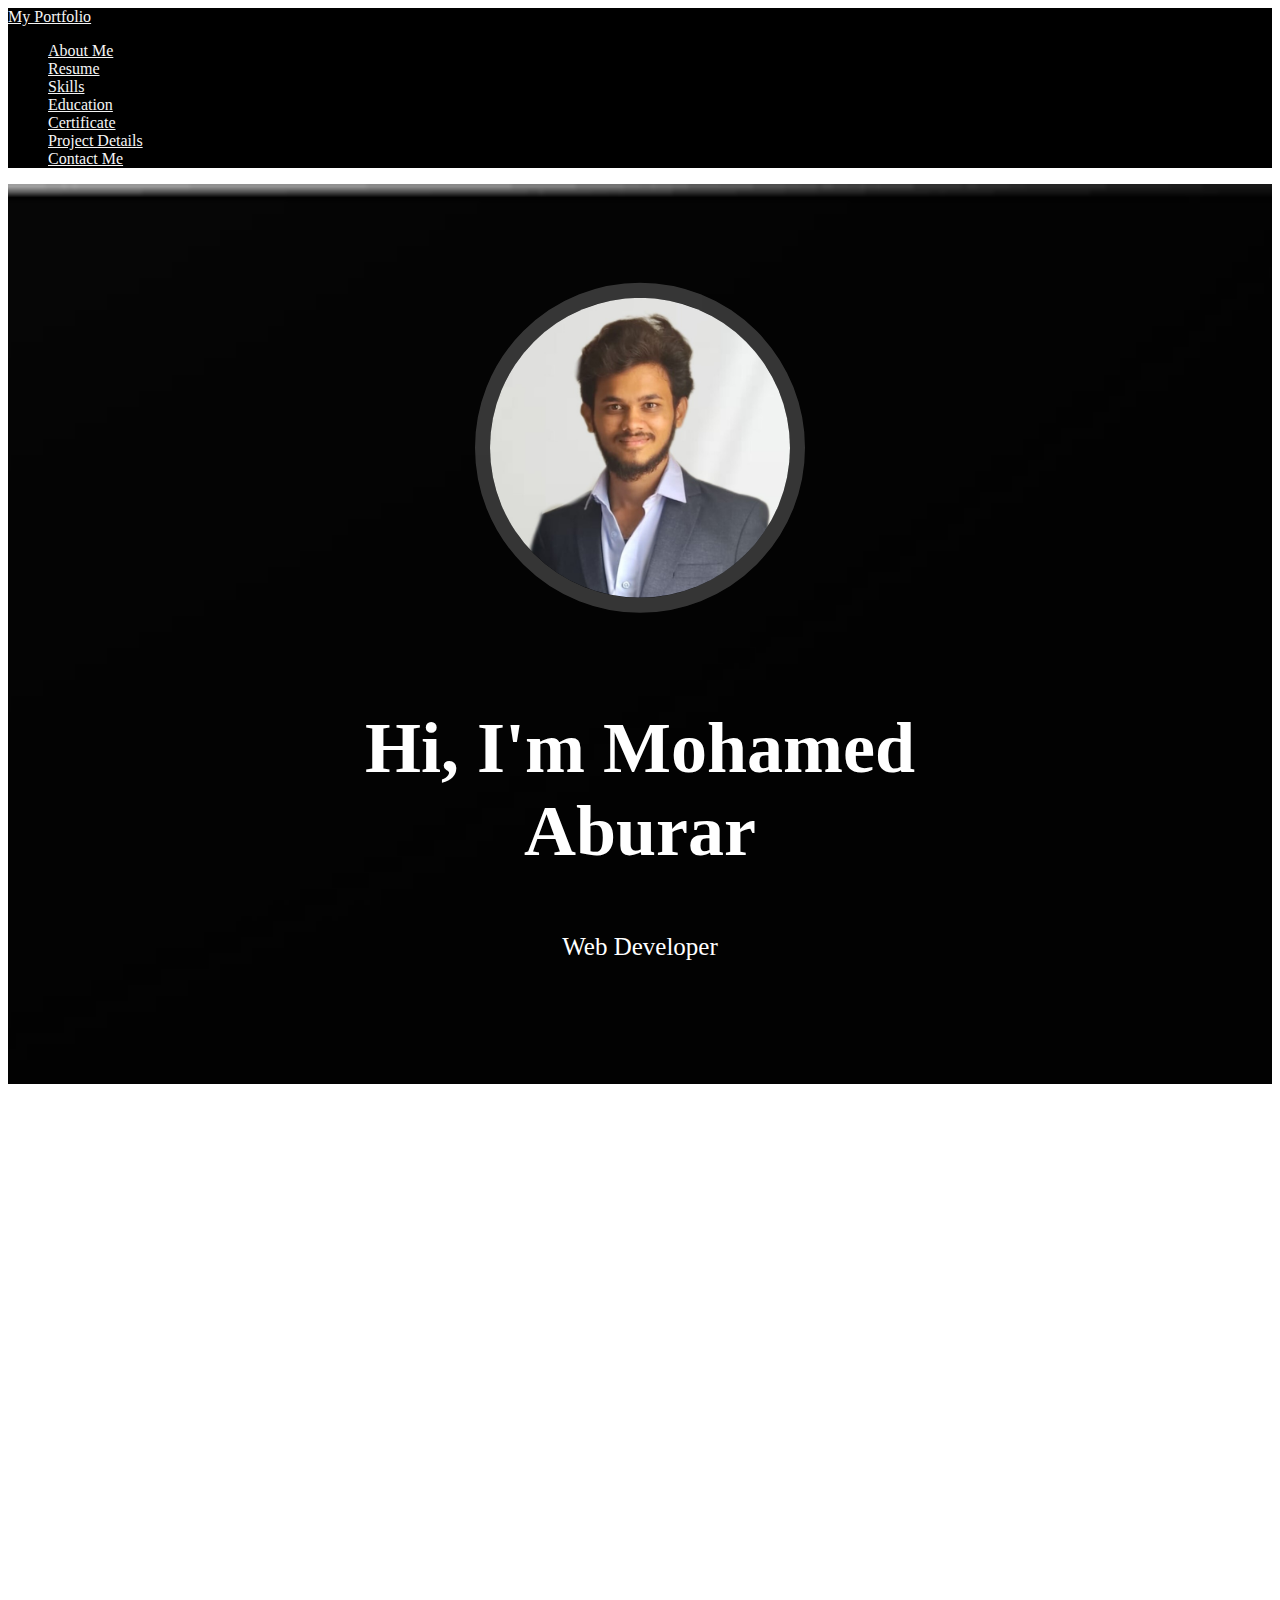
==== commit e848e962: "Update index.html" ====
--- a/index.html
+++ b/index.html
@@ -234,7 +234,8 @@
                     <div class="card">
                         <div class="card-body">
                             <h4 class="tab-title">Sunshiv Electronic Solution</h4>
-                            <p class="title-set">Certified in hands-on training for industrial embedded C programming</p>
+                            <p class="title-set">Certified in hands-on training for industrial embedded C programming
+                            </p>
                         </div>
                     </div>
                 </div>
@@ -253,7 +254,8 @@
                         <div class="card-body">
                             <h4 class="card-title">Portfolio</h4>
                             <p class="card-text"> HTML, CSS and JavaScript</p>
-                            <a href="https://github.com/MohamedAburar/Personal-Portfolio" class="btn btn-success">Link</a>
+                            <a href="https://github.com/MohamedAburar/Personal-Portfolio"
+                                class="btn btn-success">Link</a>
                         </div>
                     </div>
                 </div>
@@ -269,7 +271,29 @@
                 </div>
                 <div class="col-lg-4 mt-4">
                     <div class="card portfolioContent">
-                        <img class="card-img-top" src="./Set/Simon Game.png" alt="Card image" style="width:100%">
+                        <img class="card-img-top" src="./Set/Makersharks.png" alt="makersharks" style="width:100%">
+                        <div class="card-body">
+                            <h4 class="card-title">Makersharks Project</h4>
+                            <p class="card-text">Node.JS,Express.Js,API and PostgreSQL.</p>
+                            <a href="https://github.com/MohamedAburar/Makersharks-Assessment"
+                                class="btn btn-success">Link</a>
+                        </div>
+                    </div>
+                </div>
+                <div class="col-lg-4 mt-4">
+                    <div class="card portfolioContent">
+                        <img class="card-img-top" src="./Set/Fintarget.png" alt="fintarger" style="width:100%">
+                        <div class="card-body">
+                            <h4 class="card-title">FinTarget Project</h4>
+                            <p class="card-text">JavaScript,Node.JS,Express.Js and API.</p>
+                            <a href="https://github.com/MohamedAburar/Fintarger-Assessment"
+                                class="btn btn-success">Link</a>
+                        </div>
+                    </div>
+                </div>
+                <div class="col-lg-4 mt-4">
+                    <div class="card portfolioContent">
+                        <img class="card-img-top" src="./Set/Simon Game.png" alt="simon game" style="width:100%">
                         <div class="card-body">
                             <h4 class="card-title">Simon Game</h4>
                             <p class="card-text">HTML,CSS,JavaScript,Node.Js and Express.Js.</p>
@@ -277,12 +301,9 @@
                         </div>
                     </div>
                 </div>
-            </div>
-            <br />
-            <div class="pro">
-                <div class="col-lg-4 mt-4">
-                    <div class="card portfolioContent">
-                        <img class="card-img-top" src="./Set/QR code.png" alt="Card image" style="width:100%">
+                <div class="col-lg-4 mt-4">
+                    <div class="card portfolioContent">
+                        <img class="card-img-top" src="./Set/QR code.png" alt="qr-code" style="width:100%">
                         <div class="card-body">
                             <h4 class="card-title">QR Code Generator</h4>
                             <p class="card-text">HTML,CSS,JavaScript and Node.Js.</p>
@@ -294,7 +315,7 @@
                     <div class="card portfolioContent">
                         <img class="card-img-top" src="./Set/Landing Page.png" alt="Card image" style="width:100%">
                         <div class="card-body">
-                            <h4 class="card-title">Landing Page:</h4>
+                            <h4 class="card-title">Landing Page</h4>
                             <p class="card-text">HTML and CSS.</p>
                             <a href="https://github.com/MohamedAburar/Landing-Page" class="btn btn-success">Link</a>
                         </div>
@@ -311,8 +332,8 @@
                     </div>
                 </div>
             </div>
-    </section>
-
+        </div>
+    </section>
 
     <!-- Contact -->
     <section id="contact">
@@ -341,14 +362,16 @@
                             class="bi bi-envelope" viewBox="0 0 16 16">
                             <path
                                 d="M0 4a2 2 0 0 1 2-2h12a2 2 0 0 1 2 2v8a2 2 0 0 1-2 2H2a2 2 0 0 1-2-2zm2-1a1 1 0 0 0-1 1v.217l7 4.2 7-4.2V4a1 1 0 0 0-1-1zm13 2.383-4.708 2.830L15 11.105zm-.034 6.876-5.64-3.471L8 9.583l-1.326-.795-5.64 3.47A1 1 0 0 0 2 13h12a1 1 0 0 0 .966-.741M1 11.105l4.708-2.897L1 5.383z" />
-                        </svg><a  href="mailto:mohamedaburar2323@gmail.com" style="text-decoration: none;" >
+                        </svg><a href="mailto:mohamedaburar2323@gmail.com" style="text-decoration: none;">
                             <p style="font-size: 23px;">mohamedaburar2323@gmail.com</p>
                         </a></span>
                     <span><svg xmlns="http://www.w3.org/2000/svg" width="30" height="30" fill="currentColor"
                             class="bi bi-telephone" viewBox="0 0 16 16">
                             <path
                                 d="M3.654 1.328a.678.678 0 0 0-1.015-.063L1.605 2.3c-.483.484-.661 1.169-.45 1.77a17.6 17.6 0 0 0 4.168 6.608 17.6 17.6 0 0 0 6.608 4.168c.601.211 1.286.033 1.77-.45l1.034-1.034a.678.678 0 0 0-.063-1.015l-2.307-1.794a.68.68 0 0 0-.58-.122l-2.19.547a1.75 1.75 0 0 1-1.657-.459L5.482 8.062a1.75 1.75 0 0 1-.46-1.657l.548-2.19a.68.68 0 0 0-.122-.58zM1.884.511a1.745 1.745 0 0 1 2.612.163L6.29 2.98c.329.423.445.974.315 1.494l-.547 2.19a.68.68 0 0 0 .178.643l2.457 2.457a.68.68 0 0 0 .644.178l2.189-.547a1.75 1.75 0 0 1 1.494.315l2.306 1.794c.829.645.905 1.87.163 2.611l-1.034 1.034c-.74.74-1.846 1.065-2.877.702a18.6 18.6 0 0 1-7.01-4.42 18.6 18.6 0 0 1-4.42-7.009c-.362-1.03-.037-2.137.703-2.877z" />
-                        </svg><a href="9566998332" style="text-decoration: none;"><p>+91 9566998332</p></a>
+                        </svg><a href="9566998332" style="text-decoration: none;">
+                            <p>+91 9566998332</p>
+                        </a>
                     </span>
                     <a href="https://www.linkedin.com/in/mohamed-aburar-b85a72288" class="links"><svg
                             xmlns="http://www.w3.org/2000/svg" width="35" height="35" fill="currentColor"
@@ -356,8 +379,8 @@
                             <path
                                 d="M0 1.146C0 .513.526 0 1.175 0h13.65C15.474 0 16 .513 16 1.146v13.708c0 .633-.526 1.146-1.175 1.146H1.175C.526 16 0 15.487 0 14.854zm4.943 12.248V6.169H2.542v7.225zm-1.2-8.212c.837 0 1.358-.554 1.358-1.248-.015-.709-.52-1.248-1.342-1.248S2.4 3.226 2.4 3.934c0 .694.521 1.248 1.327 1.248zm4.908 8.212V9.359c0-.216.016-.432.08-.586.173-.431.568-.878 1.232-.878.869 0 1.216.662 1.216 1.634v3.865h2.401V9.25c0-2.22-1.184-3.252-2.764-3.252-1.274 0-1.845.7-2.165 1.193v.025h-.016l.016-.025V6.169h-2.4c.03.678 0 7.225 0 7.225z" />
                         </svg></a>
-                    <a href="https://github.com/MohamedAburar" class="links"><svg xmlns="http://www.w3.org/2000/svg" width="35"
-                            height="35" fill="currentColor" class="bi bi-github" viewBox="0 0 16 16">
+                    <a href="https://github.com/MohamedAburar" class="links"><svg xmlns="http://www.w3.org/2000/svg"
+                            width="35" height="35" fill="currentColor" class="bi bi-github" viewBox="0 0 16 16">
                             <path
                                 d="M8 0C3.58 0 0 3.58 0 8c0 3.54 2.29 6.53 5.47 7.59.4.07.55-.17.55-.38 0-.19-.01-.82-.01-1.49-2.01.37-2.53-.49-2.69-.94-.09-.23-.48-.94-.82-1.13-.28-.15-.68-.52-.01-.53.63-.01 1.08.58 1.23.82.72 1.21 1.87.87 2.33.66.07-.52.28-.87.51-1.07-1.78-.2-3.64-.89-3.64-3.95 0-.87.31-1.59.82-2.15-.08-.2-.36-1.02.08-2.12 0 0 .67-.21 2.2.82.64-.18 1.32-.27 2-.27s1.36.09 2 .27c1.53-1.04 2.2-.82 2.2-.82.44 1.1.16 1.92.08 2.12.51.56.82 1.27.82 2.15 0 3.07-1.87 3.75-3.65 3.95.29.25.54.73.54 1.48 0 1.07-.01 1.93-.01 2.2 0 .21.15.46.55.38A8.01 8.01 0 0 0 16 8c0-4.42-3.58-8-8-8" />
                         </svg></a>
@@ -373,10 +396,13 @@
                         </div>
                     </form>
                     <button type="button" class="btn btn-success mt-3">Contact Me</button>
-                </div>
+
+                </div>
+
             </div>
         </div>
     </section>
     <script src="./index.js" charset="utf-8"></script>
 </body>
+
 </html>
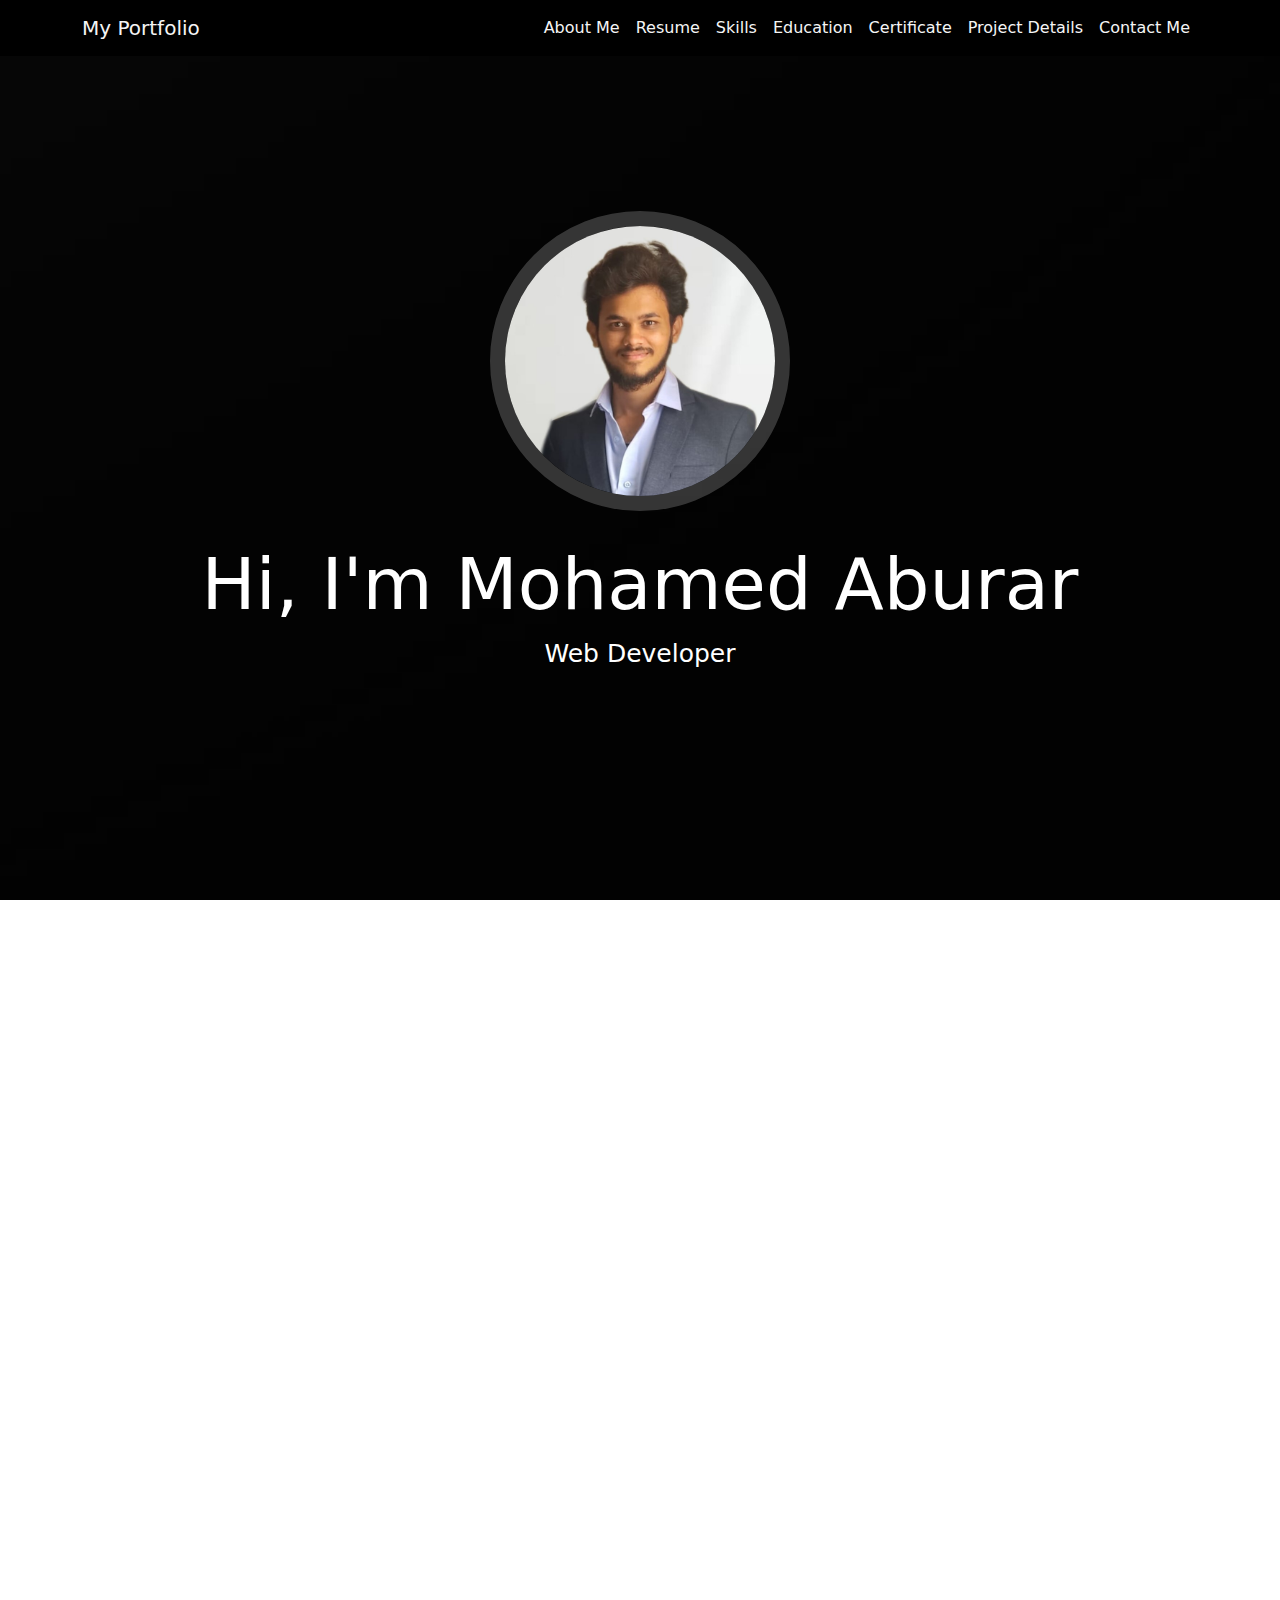
==== commit 0514973a: "Update index.html" ====
--- a/index.html
+++ b/index.html
@@ -9,6 +9,7 @@
     <link href="https://cdn.jsdelivr.net/npm/bootstrap@5.0.2/dist/css/bootstrap.min.css" rel="stylesheet"
         integrity="sha384-EVSTQN3/azprG1Anm3QDgpJLIm9Nao0Yz1ztcQTwFspd3yD65VohhpuuCOmLASjC" crossorigin="anonymous">
     <link rel="icon" href="./Images/Icon.jpg" alt="Icon">
+    <link href="https://cdn.jsdelivr.net/npm/bootstrap@5.2.3/dist/css/bootstrap.min.css" rel="stylesheet">
 </head>
 
 <body>
@@ -92,7 +93,6 @@
             </div>
     </section>
 
-
     <!-- Services -->
     <section id="skills">
         <div class="container mt-4 pt-4">
@@ -134,18 +134,6 @@
                     <div class="process" style="--i:91;--clr:#00ff00;--bg-image:url('./Set/dapps.jpg');">
                         <h3>91<span>%</span></h3>
                         <h4>DApps</h4>
-                    </div>
-                    <div class="process" style="--i:75;--clr:#00ff00;--bg-image:url('./Set/c.png');">
-                        <h3>75<span>%</span></h3>
-                        <h4>C</h4>
-                    </div>
-                    <div class="process" style="--i:75;--clr:#00ff00;--bg-image:url('./Set/c++.png');">
-                        <h3>75<span>%</span></h3>
-                        <h4>C++</h4>
-                    </div>
-                    <div class="process" style="--i:75;--clr:#00ff00;--bg-image:url('./Set/python.jpg');">
-                        <h3>75<span>%</span></h3>
-                        <h4>Python</h4>
                     </div>
                 </div>
             </div>
@@ -245,94 +233,308 @@
 
     <!-- Project -->
     <section id="project">
-        <div class="container mt-3">
+        <div class="container mt-3" style="height: 100%;">
             <h1 class="text-center">Project Details</h1>
+
             <div class="pro">
-                <div class="col-lg-4 mt-4">
-                    <div class="card portfolioContent">
-                        <img class="card-img-top" src="./Set/Portfolio.png" alt="portfolio" style="width:100%">
-                        <div class="card-body">
-                            <h4 class="card-title">Portfolio</h4>
-                            <p class="card-text"> HTML, CSS and JavaScript</p>
-                            <a href="https://github.com/MohamedAburar/Personal-Portfolio"
-                                class="btn btn-success">Link</a>
-                        </div>
-                    </div>
-                </div>
-                <div class="col-lg-4 mt-4">
-                    <div class="card portfolioContent">
-                        <img class="card-img-top" src="./Set/Youtube Clone.png" alt="youtube-clone" style="width:100%">
-                        <div class="card-body">
-                            <h4 class="card-title">Youtube Clone:</h4>
-                            <p class="card-text">HTML,CSS,DOM,JavaScript and React.Js</p>
-                            <a href="https://github.com/MohamedAburar/YouTube-Clone" class="btn btn-success">Link</a>
-                        </div>
-                    </div>
-                </div>
-                <div class="col-lg-4 mt-4">
-                    <div class="card portfolioContent">
-                        <img class="card-img-top" src="./Set/Makersharks.png" alt="makersharks" style="width:100%">
-                        <div class="card-body">
-                            <h4 class="card-title">Makersharks Project</h4>
-                            <p class="card-text">Node.JS,Express.Js,API and PostgreSQL.</p>
-                            <a href="https://github.com/MohamedAburar/Makersharks-Assessment"
-                                class="btn btn-success">Link</a>
-                        </div>
-                    </div>
-                </div>
-                <div class="col-lg-4 mt-4">
-                    <div class="card portfolioContent">
-                        <img class="card-img-top" src="./Set/Fintarget.png" alt="fintarger" style="width:100%">
-                        <div class="card-body">
-                            <h4 class="card-title">FinTarget Project</h4>
-                            <p class="card-text">JavaScript,Node.JS,Express.Js and API.</p>
-                            <a href="https://github.com/MohamedAburar/Fintarger-Assessment"
-                                class="btn btn-success">Link</a>
-                        </div>
-                    </div>
-                </div>
-                <div class="col-lg-4 mt-4">
-                    <div class="card portfolioContent">
-                        <img class="card-img-top" src="./Set/Simon Game.png" alt="simon game" style="width:100%">
-                        <div class="card-body">
-                            <h4 class="card-title">Simon Game</h4>
-                            <p class="card-text">HTML,CSS,JavaScript,Node.Js and Express.Js.</p>
-                            <a href="https://github.com/MohamedAburar/Simon-Game" class="btn btn-success">Link</a>
-                        </div>
-                    </div>
-                </div>
-                <div class="col-lg-4 mt-4">
-                    <div class="card portfolioContent">
-                        <img class="card-img-top" src="./Set/QR code.png" alt="qr-code" style="width:100%">
-                        <div class="card-body">
-                            <h4 class="card-title">QR Code Generator</h4>
-                            <p class="card-text">HTML,CSS,JavaScript and Node.Js.</p>
-                            <a href="https://github.com/MohamedAburar/QR-Scanner" class="btn btn-success">Link</a>
-                        </div>
-                    </div>
-                </div>
-                <div class="col-lg-4 mt-4">
-                    <div class="card portfolioContent">
-                        <img class="card-img-top" src="./Set/Landing Page.png" alt="Card image" style="width:100%">
-                        <div class="card-body">
-                            <h4 class="card-title">Landing Page</h4>
-                            <p class="card-text">HTML and CSS.</p>
-                            <a href="https://github.com/MohamedAburar/Landing-Page" class="btn btn-success">Link</a>
-                        </div>
-                    </div>
-                </div>
-                <div class="col-lg-4 mt-4">
-                    <div class="card portfolioContent">
-                        <img class="card-img-top" src="./Set/To-do List.png" alt="Card image" style="width:100%">
-                        <div class="card-body">
-                            <h4 class="card-title">To-Do List Maker</h4>
-                            <p class="card-text">HTML,CSS,JavaScript and DOM.</p>
-                            <a href="https://github.com/MohamedAburar/To-Do-List" class="btn btn-success">Link</a>
-                        </div>
-                    </div>
-                </div>
-            </div>
-        </div>
+                <div class="col-lg-4 mt-4 col-sm-6 col-xs-12">
+                    <div class="hover-box mx-auto">
+                        <div>
+                            <img src="./Set/Portfolio.jpg" alt="Portfolio Image" />
+                        </div>
+                        <div class="hovered">
+                            <h2 class="dark">Personal Portfolio</h2>
+                            <button class="btn btn-light view-btn" data-bs-toggle="offcanvas"
+                                data-bs-target="#slidePanel1">View More</button>
+                        </div>
+                    </div>
+                </div>
+
+                <div class="offcanvas offcanvas-body slide" tabindex="-1" id="slidePanel1"
+                    aria-labelledby="slidePanelLabel">
+                    <div class="offcanvas-full">
+                        <div class="offcanvas-header">
+                            <h5 id="slidePanelLabel">Portfolio</h5>
+                            <button type="button" class="btn-close" data-bs-dismiss="offcanvas"
+                                aria-label="Close"></button>
+                        </div>
+                        <div class="offcanvas-body canvas-items ">
+                            <img src="./Set/Portfolio.png">
+                            <h3 style="font-weight: initial; font-size: large; margin: 10px;">My portfolio is a
+                                reflection
+                                of my skills, experience, and expertise in full-stack
+                                development. It showcases my projects, technical proficiency, educational
+                                qualifications,
+                                and hands-on experience in building scalable applications. Designed and developed by me,
+                                it
+                                highlights my journey, problem-solving abilities, and passion for creating innovative
+                                solutions. Feel free to explore my work and connect with me.</h3>
+                            <h4 style="font-weight: initial ; font-size: large;margin: 10px;">Technologies used:
+                                <b>HTML,CSS and Javascript</b>
+                            </h4>
+                            <a href="https://github.com/MohamedAburar/Personal-Portfolio">View in GitHub</a>
+                        </div>
+                    </div>
+                </div>
+
+                <div class="col-lg-4 mt-4 col-sm-6 col-xs-12">
+                    <div class="hover-box mx-auto">
+                        <div>
+                            <img src="./Set/Youtube-clone.png" alt="Youtube Image" />
+                        </div>
+                        <div class="hovered">
+                            <h2 class="dark">Youtube Clone</h2>
+                            <button class="btn btn-light view-btn" data-bs-toggle="offcanvas"
+                                data-bs-target="#slidePanel2">View More</button>
+                        </div>
+                    </div>
+                </div>
+
+                <div class="offcanvas offcanvas-body slide" tabindex="-1" id="slidePanel2"
+                    aria-labelledby="slidePanelLabel">
+                    <div class="offcanvas-full">
+                        <div class="offcanvas-header">
+                            <h5 id="slidePanelLabel">Youtube Clone</h5>
+                            <button type="button" class="btn-close" data-bs-dismiss="offcanvas"
+                                aria-label="Close"></button>
+                        </div>
+                        <div class="offcanvas-body canvas-items ">
+                            <img src="./Set/Youtube Clone.png">
+                            <h3 style="font-weight: initial; font-size: large; margin: 10px;">I developed a YouTube
+                                clone that offers a personalized experience with customized videos and channels. The
+                                interface
+                                is designed to closely resemble the real YouTube, ensuring a user-friendly and seamless
+                                browsing experience. I focused on enhancing the functionality and aesthetics to deliver
+                                a smooth and engaging platform for users.</h3>
+                            <h4 style="font-weight: initial ; font-size: large;margin: 10px;">Technologies used:
+                                <b>HTML,CSS and Javascript</b>
+                            </h4>
+                            <a href="https://github.com/MohamedAburar/YouTube-Clone">View in GitHub</a>
+                        </div>
+                    </div>
+                </div>
+
+                <div class="col-lg-4 mt-4 col-sm-6 col-xs-12">
+                    <div class="hover-box mx-auto">
+                        <div>
+                            <img src="./Set/Marksharks-.jpg" alt="Marker Project Image" />
+                        </div>
+                        <div class="hovered">
+                            <h2 class="dark">Company Information API</h2>
+                            <button class="btn btn-light view-btn" data-bs-toggle="offcanvas"
+                                data-bs-target="#slidePanel3">View More</button>
+                        </div>
+                    </div>
+                </div>
+
+                <div class="offcanvas offcanvas-body slide" tabindex="-1" id="slidePanel3"
+                    aria-labelledby="slidePanelLabel">
+                    <div class="offcanvas-full">
+                        <div class="offcanvas-header">
+                            <h5 id="slidePanelLabel">Company Information Retrieval API</h5>
+                            <button type="button" class="btn-close" data-bs-dismiss="offcanvas"
+                                aria-label="Close"></button>
+                        </div>
+                        <div class="offcanvas-body canvas-items ">
+                            <img src="./Set/Makersharks.png">
+                            <h3 style="font-weight: initial; font-size: large; margin: 10px;">I developed an API that
+                                allows users to search for companies and retrieve detailed information based on specific
+                                criteria. The API efficiently fetches relevant company data and returns it upon request.
+                                It is designed to ensure quick and accurate responses, making it easy to access detailed
+                                company profiles through a simple endpoint call.</h3>
+                            <h4 style="font-weight: initial ; font-size: large;margin: 10px;">Technologies used:
+                                <b>Node.Js,Express.Js,API and PostgreSQL</b>
+                            </h4>
+                            <a href="https://github.com/MohamedAburar/Makersharks-Assessment">View in GitHub</a>
+                        </div>
+                    </div>
+                </div>
+
+                <div class="col-lg-4 mt-4 col-sm-6 col-xs-12">
+                    <div class="hover-box mx-auto">
+                        <div>
+                            <img src="./Set/Fintarget-.jpg" alt="Fintarget Project Image" />
+                        </div>
+                        <div class="hovered">
+                            <h2 class="bright">Task Management </h2>
+                            <button class="btn btn-light view-btn" data-bs-toggle="offcanvas"
+                                data-bs-target="#slidePanel4">View More</button>
+                        </div>
+                    </div>
+                </div>
+
+                <div class="offcanvas offcanvas-body slide" tabindex="-1" id="slidePanel4"
+                    aria-labelledby="slidePanelLabel">
+                    <div class="offcanvas-full">
+                        <div class="offcanvas-header">
+                            <h5 id="slidePanelLabel">Task Management </h5>
+                            <button type="button" class="btn-close" data-bs-dismiss="offcanvas"
+                                aria-label="Close"></button>
+                        </div>
+                        <div class="offcanvas-body canvas-items ">
+                            <img src="./Set/Fintarget.png">
+                            <h3 style="font-weight: initial; font-size: large; margin: 10px;">This project is an API
+                                designed to manage user tasks with built-in rate limiting, ensuring optimal performance
+                                and
+                                resource utilization. It efficiently handles task queuing and logging, limiting the
+                                number
+                                of tasks each user can submit within specified time intervals. The system is built to
+                                maintain smooth user interactions while preventing overload and ensuring fairness.</h3>
+                            <h4 style="font-weight: initial ; font-size: large;margin: 10px;">Technologies used:
+                                <b>Node.Js,Express.Js and API. </b>
+                            </h4>
+                            <a href="https://github.com/MohamedAburar/Fintarger-Assessment">View in GitHub</a>
+                        </div>
+                    </div>
+                </div>
+
+                <div class="col-lg-4 mt-4 col-sm-6 col-xs-12">
+                    <div class="hover-box mx-auto">
+                        <div>
+                            <img src="./Set/simon.jpg" alt="Simon Image" />
+                        </div>
+                        <div class="hovered">
+                            <h2 class="bright">Simon Game</h2>
+                            <button class="btn btn-light view-btn" data-bs-toggle="offcanvas"
+                                data-bs-target="#slidePanel5">View More</button>
+                        </div>
+                    </div>
+                </div>
+
+                <div class="offcanvas offcanvas-body slide" tabindex="-1" id="slidePanel5"
+                    aria-labelledby="slidePanelLabel">
+                    <div class="offcanvas-full">
+                        <div class="offcanvas-header">
+                            <h5 id="slidePanelLabel">Simon Game</h5>
+                            <button type="button" class="btn-close" data-bs-dismiss="offcanvas"
+                                aria-label="Close"></button>
+                        </div>
+                        <div class="offcanvas-body canvas-items ">
+                            <img src="./Set/Simon Game.png">
+                            <h3 style="font-weight: initial; font-size: large; margin: 10px;">This project is an
+                                interactive sound-based game where the system automatically selects a key and plays its
+                                corresponding sound. The user is challenged to follow and replicate the correct sequence
+                                of
+                                sounds. The game is designed to improve memory and listening skills while providing an
+                                engaging and intuitive experience.</h3>
+                            <h4 style="font-weight: initial ; font-size: large;margin: 10px;">Technologies used:
+                                <b>HTML,CSS,JavaScript and Node.Js. </b>
+                            </h4>
+                            <a href="https://github.com/MohamedAburar/Simon-Game">View in GitHub</a>
+                        </div>
+                    </div>
+                </div>
+
+                <div class="col-lg-4 mt-4 col-sm-6 col-xs-12">
+                    <div class="hover-box mx-auto">
+                        <div>
+                            <img src="./Set/QR Scanner.jpg" alt="QR Scanner Image" />
+                        </div>
+                        <div class="hovered">
+                            <h2 class="dark">QR Scanner</h2>
+                            <button class="btn btn-light view-btn" data-bs-toggle="offcanvas"
+                                data-bs-target="#slidePanel6">View More</button>
+                        </div>
+                    </div>
+                </div>
+
+                <div class="offcanvas offcanvas-body slide" tabindex="-1" id="slidePanel6"
+                    aria-labelledby="slidePanelLabel">
+                    <div class="offcanvas-full">
+                        <div class="offcanvas-header">
+                            <h5 id="slidePanelLabel">QR Scanner</h5>
+                            <button type="button" class="btn-close" data-bs-dismiss="offcanvas"
+                                aria-label="Close"></button>
+                        </div>
+                        <div class="offcanvas-body canvas-items ">
+                            <img src="./Set/QR code.png">
+                            <h3 style="font-weight: initial; font-size: large; margin: 10px;"> This project is a QR
+                                code generator and scanner that converts a given link into a QR code. When scanned, the
+                                QR
+                                code directs users to the specified link, ensuring quick and seamless access. It
+                                provides a
+                                simple and efficient way to share and access information instantly.</h3>
+                            <h4 style="font-weight: initial ; font-size: large;margin: 10px;">Technologies used:
+                                <b>HTML,CSS,JavaScript and Node.Js. </b>
+                            </h4>
+                            <a href="https://github.com/MohamedAburar/QR-Scanner">View in GitHub</a>
+                        </div>
+                    </div>
+                </div>
+
+                <div class="col-lg-4 mt-4 col-sm-6 col-xs-12">
+                    <div class="hover-box mx-auto">
+                        <div>
+                            <img src="./Set/To-do.jpg" alt="To-do List Image" />
+                        </div>
+                        <div class="hovered">
+                            <h2 class="dark">To-do List</h2>
+                            <button class="btn btn-light view-btn" data-bs-toggle="offcanvas"
+                                data-bs-target="#slidePanel7">View More </button>
+                        </div>
+                    </div>
+                </div>
+
+                <div class="offcanvas offcanvas-body slide" tabindex="-1" id="slidePanel7"
+                    aria-labelledby="slidePanelLabel">
+                    <div class="offcanvas-full">
+                        <div class="offcanvas-header">
+                            <h5 id="slidePanelLabel">To-Do List</h5>
+                            <button type="button" class="btn-close" data-bs-dismiss="offcanvas"
+                                aria-label="Close"></button>
+                        </div>
+                        <div class="offcanvas-body canvas-items ">
+                            <img src="./Set/To-do List.png">
+                            <h3 style="font-weight: initial; font-size: large; margin: 10px;"> This project is an
+                                interactive to-do list that allows users to add and manage tasks efficiently. Users can
+                                input tasks, track their progress, and remove completed items with a simple click. It
+                                provides a seamless and organized way to enhance productivity and task management.</h3>
+                            <h4 style="font-weight: initial ; font-size: large;margin: 10px;">Technologies used:
+                                <b>HTML,CSS,JavaScript and DOM. </b>
+                            </h4>
+                            <a href="https://github.com/MohamedAburar/To-Do-List">View in GitHub</a>
+                        </div>
+                    </div>
+                </div>
+
+                <div class="col-lg-4 mt-4 col-sm-6 col-xs-12">
+                    <div class="hover-box mx-auto">
+                        <div>
+                            <img src="./Set/Landing-Page.png" alt="Landing Image" />
+                        </div>
+                        <div class="hovered">
+                            <h2 class="dark">Landing Page</h2>
+                            <button class="btn btn-light view-btn" data-bs-toggle="offcanvas"
+                                data-bs-target="#slidePanel8">View More</button>
+                        </div>
+                    </div>
+                </div>
+
+                <div class="offcanvas offcanvas-body slide" tabindex="-1" id="slidePanel8"
+                    aria-labelledby="slidePanelLabel">
+                    <div class="offcanvas-full">
+                        <div class="offcanvas-header">
+                            <h5 id="slidePanelLabel">Landing Page</h5>
+                            <button type="button" class="btn-close" data-bs-dismiss="offcanvas"
+                                aria-label="Close"></button>
+                        </div>
+                        <div class="offcanvas-body canvas-items ">
+                            <img src="./Set/Landing Page.png">
+                            <h3 style="font-weight: initial; font-size: large; margin: 10px;"> This project was
+                                developed
+                                during my internship at Octonet Pvt. Ltd., focusing on creating an intuitive and
+                                visually
+                                appealing web page for tourists. It provides essential information and a user-friendly
+                                interface to enhance the travel experience. The design ensures easy navigation, making
+                                it
+                                accessible and engaging for users</h3>
+                            <h4 style="font-weight: initial ; font-size:large;margin: 10px;">Technologies used:
+                                <b>HTML and CSS</b>
+                            </h4>
+                            <a href="https://github.com/MohamedAburar/Landing-Page">View in GitHub</a>
+                        </div>
+                    </div>
+                </div>
     </section>
 
     <!-- Contact -->
@@ -356,7 +558,7 @@
                                 d="M12.166 8.94c-.524 1.062-1.234 2.12-1.96 3.07A32 32 0 0 1 8 14.58a32 32 0 0 1-2.206-2.57c-.726-.95-1.436-2.008-1.96-3.07C3.304 7.867 3 6.862 3 6a5 5 0 0 1 10 0c0 .862-.305 1.867-.834 2.94M8 16s6-5.686 6-10A6 6 0 0 0 2 6c0 4.314 6 10 6 10" />
                             <path d="M8 8a2 2 0 1 1 0-4 2 2 0 0 1 0 4m0 1a3 3 0 1 0 0-6 3 3 0 0 0 0 6" />
                         </svg>
-                        <p>No.7,Maramadi road,<br />Vedasandur,<br />Dindigul, 624710.</p>
+                        <p>Ashok Nagar,<br />Chennai, 600 080.</p>
                     </span>
                     <span><svg xmlns="http://www.w3.org/2000/svg" width="30" height="30" fill="currentColor"
                             class="bi bi-envelope" viewBox="0 0 16 16">
@@ -396,12 +598,12 @@
                         </div>
                     </form>
                     <button type="button" class="btn btn-success mt-3">Contact Me</button>
-
-                </div>
-
+                </div>
             </div>
         </div>
     </section>
+    <script src="https://cdn.jsdelivr.net/npm/bootstrap@5.2.3/dist/js/bootstrap.bundle.min.js"></script>
+    <script src="https://cdn.jsdelivr.net/npm/bootstrap@5.2.3/dist/js/bootstrap.bundle.min.js"></script>
     <script src="./index.js" charset="utf-8"></script>
 </body>
 
--- a/index.css
+++ b/index.css
@@ -256,11 +256,10 @@
     justify-content: center;
 }
 .pro .card{
-    width: 335px;
-    height: 370px;
-    margin: 20px;
-    align-items: center;
-    justify-content: center;
+    width: 365px;
+    height: 350px;
+    margin: 15px;
+    align-items: center;
 }
 .card-title{
     text-align: center;
@@ -270,12 +269,14 @@
     display: inherit;
     margin-left: 130px;
     margin-right: 130px;
+    margin-top: 25px;
     background: linear-gradient(45deg, #6a11cb, #2575fc);
 }
 .card-body a:hover{
-    background:#000000;
-}
-
+    background: linear-gradient(45deg ,#b5cb11,#fc7a25);
+    color: #000000;
+    margin: 0%;
+}
 
 /* Contact*/
 #file{
